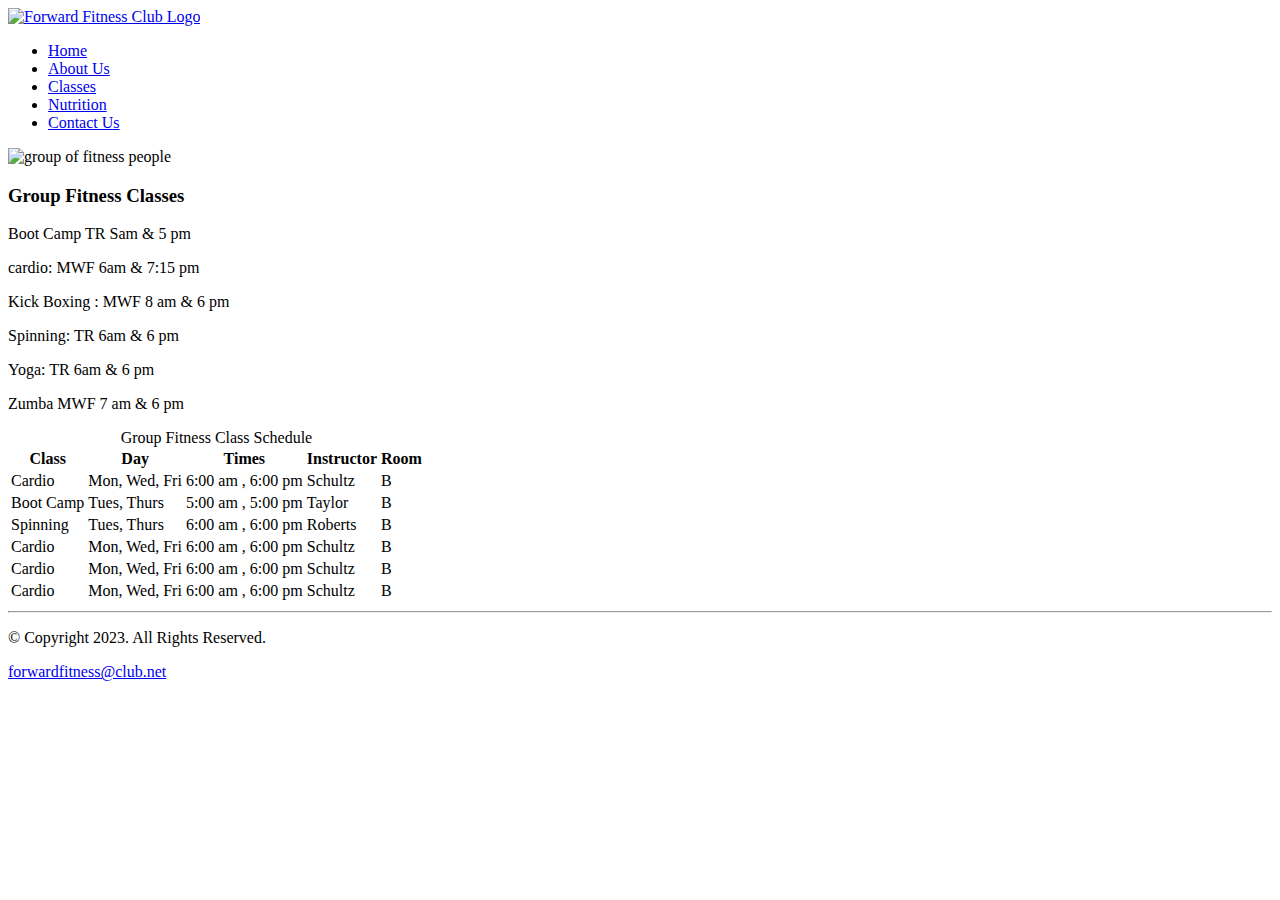
==== classes.html @ 401cbb16 "Add files via upload" ====
<!DOCTYPE html>

<!-- This website template was created by: Jalyin Gonzalez -->

<html lang="en">
  <head>
    <meta charset="UTF-8" />
    <title>Forward Fitness Club</title>
    <link rel="stylesheet" href="css/styles.css" />
    <meta name="viewport" content="width=device-width, initial-scale=1" />
    <link rel="preconnect" href="https://fonts.googleapis.com" />
    <link rel="preconnect" href="https://fonts.gstatic.com" crossorigin />
    <link
      href="https://fonts.googleapis.com/css2?family=Roboto+Slab&family=Francois+One&display=swap"
      
    />
    <link rel="stylesheet"
    href="fitness /styles.css"/>
  </head>
  <body>
    <div id="cont                                       2ainer">
      <!-- Use the header area for the website name or logo -->
      <header>
        <a href="index.html">
          <img
            src="images/forward-fitness-logo.png"
            alt="Forward Fitness Club Logo"
        /></a>
      </header>

      <!-- Use the nav area to add hyperlinks to other pages within the website -->
      <nav>
        <ul>
          <li><a href="index.html">Home</a></li>
          <li><a href="about.html">About Us</a></li>
          <li><a href="classes.html">Classes</a></li>
          <li><a href="nutrition.html">Nutrition</a></li>
          <li><a href="contact.html">Contact Us</a></li>
        </ul>
      </nav>

      <!-- Hero Image-->
      <div id="hero" class="tablet-desktop">
        <img
          src="images/classes-hero-image.jpg"
          alt="group of fitness people"
        />
      </div>
      <main> 
        <div class = 'mobile'>
            <h3> Group Fitness Classes</h3>
            <p> Boot Camp TR Sam &amp; 5 pm</p>
            <p> cardio: MWF 6am  &amp; 7:15 pm</p>
            <p> Kick Boxing : MWF 8 am  &amp; 6 pm</p>
            <p>Spinning: TR 6am  &amp; 6 pm</p>
            <p> Yoga: TR 6am  &amp; 6 pm</p>
            <p> Zumba MWF 7 am  &amp; 6 pm</p>
        </div>

        <div class = "tablet-desktop">
            <table>
                <!-- strart table -->
                <caption>
                    Group Fitness Class Schedule
                </caption>

                <tr>
                    <!-- Row 1-->
                    <th> Class </th>
                    <th> Day </th>
                    <th> Times</th>
                    <TH> Instructor</TH>
                    <th>Room</th>
                </tr>

                <tr> 
                    <!-- 2 row -->
                    <td>Cardio</td>
                    <td> Mon, Wed, Fri</td>
                    <td> 6:00 am , 6:00 pm</td>
                    <td>Schultz</td>
                    <td>B</td>
                </tr>

                <tr> 
                    <!-- 3 row -->
                    <td>Boot Camp</td>
                    <td> Tues, Thurs</td>
                    <td> 5:00 am , 5:00 pm</td>
                    <td>Taylor</td>
                    <td>B</td>

                    <tr> 
                        <!-- 4 row -->
                        <td>Spinning</td>
                        <td> Tues, Thurs</td>
                        <td> 6:00 am , 6:00 pm</td>
                        <td>Roberts</td>
                        <td>B</td>
                    </tr>

                    <tr> 
                        <!-- 5 row -->
                        <td>Cardio</td>
                        <td> Mon, Wed, Fri</td>
                        <td> 6:00 am , 6:00 pm</td>
                        <td>Schultz</td>
                        <td>B</td>
                    </tr>

                    <tr> 
                        <!-- 6 row -->
                        <td>Cardio</td>
                        <td> Mon, Wed, Fri</td>
                        <td> 6:00 am , 6:00 pm</td>
                        <td>Schultz</td>
                        <td>B</td>
                    </tr>

                    <tr> 
                        <!-- 7 row -->
                        <td>Cardio</td>
                        <td> Mon, Wed, Fri</td>
                        <td> 6:00 am , 6:00 pm</td>
                        <td>Schultz</td>
                        <td>B</td>
                    </tr>

                </tr>
            </table>
        </div>
      </main>

      <hr />

      <!-- Use the footer area to add webpage footer content -->
      <footer>
        <p>&copy; Copyright 2023. All Rights Reserved.</p>

        <p>
          <a href="mailto:forwardfitness@club.net">forwardfitness@club.net</a>
        </p>
      </footer>
    </div>
  </body>
</html>
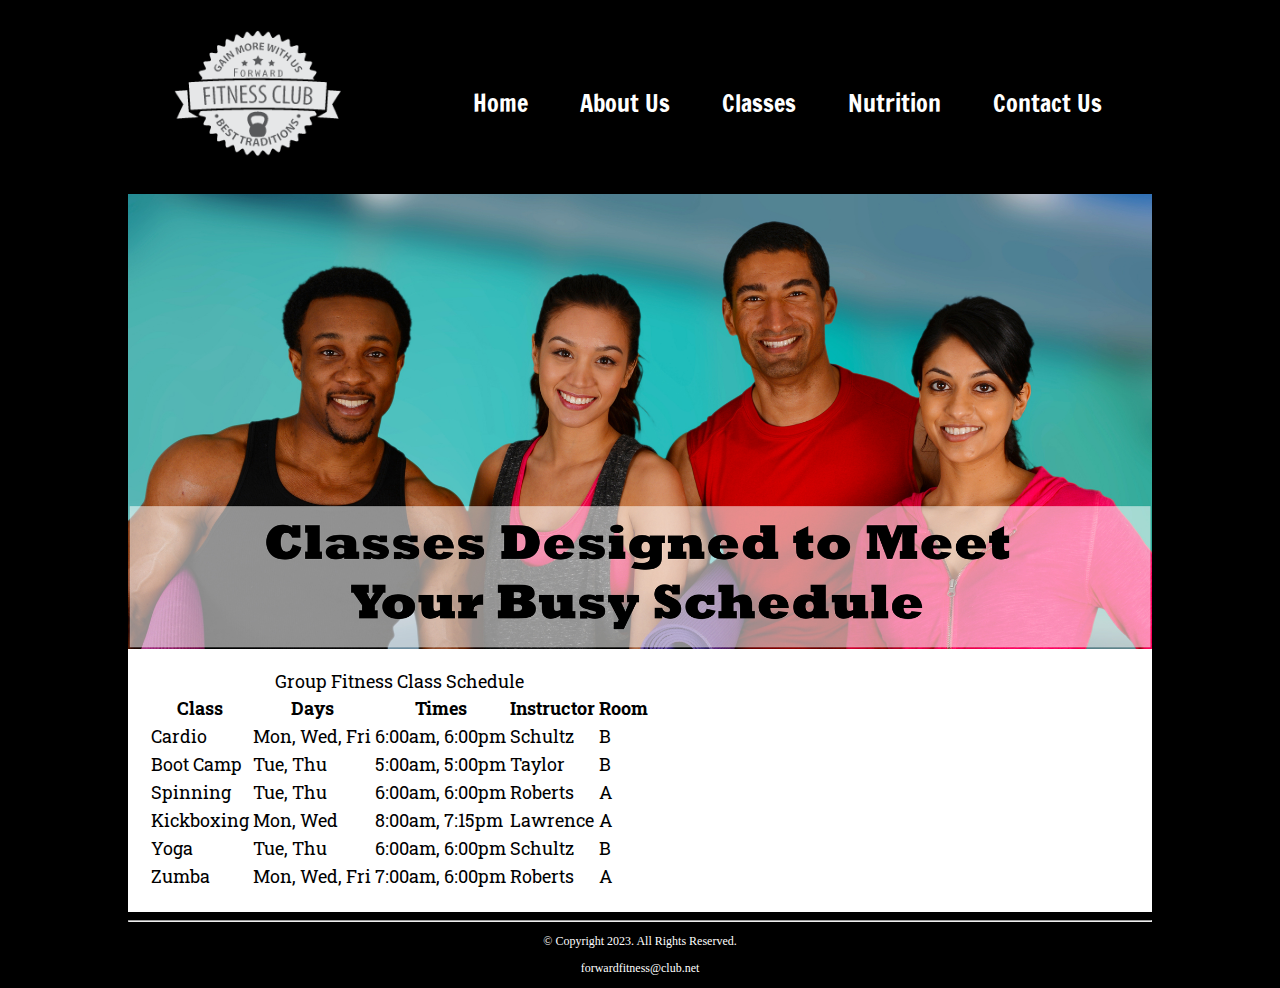
==== commit fa3e8c06: "Add files via upload" ====
--- a/classes.html
+++ b/classes.html
@@ -1,146 +1,151 @@
-<!DOCTYPE html>
-
-<!-- This website template was created by: Jalyin Gonzalez -->
-
-<html lang="en">
-  <head>
-    <meta charset="UTF-8" />
-    <title>Forward Fitness Club</title>
-    <link rel="stylesheet" href="css/styles.css" />
-    <meta name="viewport" content="width=device-width, initial-scale=1" />
-    <link rel="preconnect" href="https://fonts.googleapis.com" />
-    <link rel="preconnect" href="https://fonts.gstatic.com" crossorigin />
-    <link
-      href="https://fonts.googleapis.com/css2?family=Roboto+Slab&family=Francois+One&display=swap"
-      
-    />
-    <link rel="stylesheet"
-    href="fitness /styles.css"/>
-  </head>
-  <body>
-    <div id="cont                                       2ainer">
-      <!-- Use the header area for the website name or logo -->
-      <header>
-        <a href="index.html">
-          <img
-            src="images/forward-fitness-logo.png"
-            alt="Forward Fitness Club Logo"
-        /></a>
-      </header>
-
-      <!-- Use the nav area to add hyperlinks to other pages within the website -->
-      <nav>
-        <ul>
-          <li><a href="index.html">Home</a></li>
-          <li><a href="about.html">About Us</a></li>
-          <li><a href="classes.html">Classes</a></li>
-          <li><a href="nutrition.html">Nutrition</a></li>
-          <li><a href="contact.html">Contact Us</a></li>
-        </ul>
-      </nav>
-
-      <!-- Hero Image-->
-      <div id="hero" class="tablet-desktop">
-        <img
-          src="images/classes-hero-image.jpg"
-          alt="group of fitness people"
-        />
-      </div>
-      <main> 
-        <div class = 'mobile'>
-            <h3> Group Fitness Classes</h3>
-            <p> Boot Camp TR Sam &amp; 5 pm</p>
-            <p> cardio: MWF 6am  &amp; 7:15 pm</p>
-            <p> Kick Boxing : MWF 8 am  &amp; 6 pm</p>
-            <p>Spinning: TR 6am  &amp; 6 pm</p>
-            <p> Yoga: TR 6am  &amp; 6 pm</p>
-            <p> Zumba MWF 7 am  &amp; 6 pm</p>
-        </div>
-
-        <div class = "tablet-desktop">
-            <table>
-                <!-- strart table -->
-                <caption>
-                    Group Fitness Class Schedule
-                </caption>
-
-                <tr>
-                    <!-- Row 1-->
-                    <th> Class </th>
-                    <th> Day </th>
-                    <th> Times</th>
-                    <TH> Instructor</TH>
-                    <th>Room</th>
-                </tr>
-
-                <tr> 
-                    <!-- 2 row -->
-                    <td>Cardio</td>
-                    <td> Mon, Wed, Fri</td>
-                    <td> 6:00 am , 6:00 pm</td>
-                    <td>Schultz</td>
-                    <td>B</td>
-                </tr>
-
-                <tr> 
-                    <!-- 3 row -->
-                    <td>Boot Camp</td>
-                    <td> Tues, Thurs</td>
-                    <td> 5:00 am , 5:00 pm</td>
-                    <td>Taylor</td>
-                    <td>B</td>
-
-                    <tr> 
-                        <!-- 4 row -->
-                        <td>Spinning</td>
-                        <td> Tues, Thurs</td>
-                        <td> 6:00 am , 6:00 pm</td>
-                        <td>Roberts</td>
-                        <td>B</td>
-                    </tr>
-
-                    <tr> 
-                        <!-- 5 row -->
-                        <td>Cardio</td>
-                        <td> Mon, Wed, Fri</td>
-                        <td> 6:00 am , 6:00 pm</td>
-                        <td>Schultz</td>
-                        <td>B</td>
-                    </tr>
-
-                    <tr> 
-                        <!-- 6 row -->
-                        <td>Cardio</td>
-                        <td> Mon, Wed, Fri</td>
-                        <td> 6:00 am , 6:00 pm</td>
-                        <td>Schultz</td>
-                        <td>B</td>
-                    </tr>
-
-                    <tr> 
-                        <!-- 7 row -->
-                        <td>Cardio</td>
-                        <td> Mon, Wed, Fri</td>
-                        <td> 6:00 am , 6:00 pm</td>
-                        <td>Schultz</td>
-                        <td>B</td>
-                    </tr>
-
-                </tr>
-            </table>
-        </div>
-      </main>
-
-      <hr />
-
-      <!-- Use the footer area to add webpage footer content -->
-      <footer>
-        <p>&copy; Copyright 2023. All Rights Reserved.</p>
-
-        <p>
-          <a href="mailto:forwardfitness@club.net">forwardfitness@club.net</a>
-        </p>
-      </footer>
-    </div>
-  </body>
-</html>+<!DOCTYPE html>
+
+<!-- This website template was created by: Jalyin Gonzalez -->
+
+<html lang="en">
+  <head>
+    <meta charset="UTF-8" />
+    <title>Forward Fitness Club</title>
+    <link rel="stylesheet" href="css/styles.css" />
+    <meta name="viewport" content="width=device-width, initial-scale=1" />
+    <link
+      href="https://fonts.googleapis.com/css2?family=Roboto+Slab&family=Francois+One&display=swap"
+      rel="stylesheet"
+    />
+    <link rel="shortcut icon" href="images/favicon.ico" />
+    <link
+      rel="icon"
+      type="image/png"
+      sizes="32x32"
+      href="images/favicon-32.png"
+    />
+    <link
+      rel="apple-touch-icon"
+      sizes="180x180"
+      href="images/apple-touch-icon.png"
+    />
+    <link rel="icon" sizes="192x192" href="images/android-chrome-192.png" />
+  </head>
+
+  <body>
+    <div id="container">
+      <!-- Use the header area for the website name or logo -->
+      <header>
+        <a href="index.html">
+          <img
+            src="images/forward-fitness-logo.png"
+            alt="Forward Fitness Club Logo"
+        /></a>
+      </header>
+
+      <!-- Use the nav area to add hyperlinks to other pages within the website -->
+      <nav>
+        <ul>
+          <li><a href="index.html">Home</a></li>
+          <li><a href="about.html">About Us</a></li>
+          <li><a href="classes.html">Classes</a></li>
+          <li><a href="nutrition.html">Nutrition</a></li>
+          <li><a href="contact.html">Contact Us</a></li>
+        </ul>
+      </nav>
+
+      <!-- Classes Hero Image-->
+      <div id="hero" class="tablet-desktop">
+        <img
+          src="images/classes-hero-image.jpg"
+          alt="group of fitness people"
+        />
+      </div>
+
+      <!-- Use the main area to add the main content of the webpage -->
+      <main>
+        <div class="mobile">
+          <h3>Group Fitness Classes</h3>
+          <p>Boot Camp: TR 5am &amp; 5pm</p>
+          <p>Cardio: MWF 6am &amp; 6pm</p>
+          <p>Kickboxing: MWF 8am &amp; 7:15pm</p>
+          <p>Spinning: TR 6am &amp; 6pm</p>
+          <p>Yoga: TR 6am &amp; 6pm</p>
+          <p>Zumba: MWF 7am &amp; 6pm</p>
+        </div>
+
+        <div class="tablet-desktop">
+          <table>
+            <!--Start Table -->
+            <caption>
+              Group Fitness Class Schedule
+            </caption>
+            <tr>
+              <!-- Row 1 -->
+              <th>Class</th>
+              <th>Days</th>
+              <th>Times</th>
+              <th>Instructor</th>
+              <th>Room</th>
+            </tr>
+            <tr>
+              <!-- Row 2 -->
+              <td>Cardio</td>
+              <td>Mon, Wed, Fri</td>
+              <td>6:00am, 6:00pm</td>
+              <td>Schultz</td>
+              <td>B</td>
+            </tr>
+            <tr>
+              <!-- Row 3 -->
+              <td>Boot Camp</td>
+              <td>Tue, Thu</td>
+              <td>5:00am, 5:00pm</td>
+              <td>Taylor</td>
+              <td>B</td>
+            </tr>
+            <tr>
+              <!-- Row 4 -->
+              <td>Spinning</td>
+              <td>Tue, Thu</td>
+              <td>6:00am, 6:00pm</td>
+              <td>Roberts</td>
+              <td>A</td>
+            </tr>
+            <tr>
+              <!-- Row 5 -->
+              <td>Kickboxing</td>
+              <td>Mon, Wed</td>
+              <td>8:00am, 7:15pm</td>
+              <td>Lawrence</td>
+              <td>A</td>
+            </tr>
+            <tr>
+              <!-- Row 6 -->
+              <td>Yoga</td>
+              <td>Tue, Thu</td>
+              <td>6:00am, 6:00pm</td>
+              <td>Schultz</td>
+              <td>B</td>
+            </tr>
+            <tr>
+              <!-- Row 7 -->
+              <td>Zumba</td>
+              <td>Mon, Wed, Fri</td>
+              <td>7:00am, 6:00pm</td>
+              <td>Roberts</td>
+              <td>A</td>
+            </tr>
+          </table>
+          <!-- End Table-->
+        </div>
+      </main>
+
+      <hr />
+
+      <!-- Use the footer area to add webpage footer content -->
+      <footer>
+        <p>&copy; Copyright 2023. All Rights Reserved.</p>
+
+        <p>
+          <a href="mailto:forwardfitness@club.net">forwardfitness@club.net</a>
+        </p>
+      </footer>
+    </div>
+  </body>
+</html>
--- a/css/styles.css
+++ b/css/styles.css
@@ -0,0 +1,421 @@
+/*
+Author: Mohamed Hannioui
+Date: 3/28/2023
+File Name: styles.css
+*/
+
+/* CSS Reset */
+body,
+header,
+nav,
+main,
+footer,
+h1,
+div,
+img,
+ul,
+figure,
+figcaption,
+section,
+article,
+aside {
+  margin: 0;
+  padding: 0;
+  border: 0;
+}
+
+/* Styles rule for body and images */
+body {
+  background-color: #000;
+}
+
+img {
+  width: 100%;
+  display: block;
+}
+
+/* Style rule for box sizing applies to all elements */
+* {
+  box-sizing: border-box;
+}
+
+/* Style rules for mobile viewport */
+
+/* Style rule for header */
+
+header {
+  top: 0;
+  background-color: #000;
+}
+
+header img {
+  margin: 0 auto;
+}
+
+/* Styles rule for navigatin area */
+nav {
+  padding: 1%;
+  margin-bottom: 1%;
+}
+
+nav ul {
+  list-style-type: none;
+  text-align: center;
+}
+
+nav li {
+  font-size: 1.5em;
+  font-family: "Francois One", sans-serif;
+  border-top: 1px solid #fff;
+}
+
+nav li:first-child {
+  border-top: none;
+}
+
+nav li a {
+  display: block;
+  color: #fff;
+  padding: 0.5em 1em;
+  text-decoration: none;
+}
+
+/* show mobile class, hide tablet-desktop class */
+.mobile {
+  display: block;
+}
+
+.tablet-desktop {
+  display: none;
+}
+
+/* Styles rules for main content */
+main {
+  background-color: #fff;
+  padding: 2%;
+  font-size: 1.15em;
+  font-family: "Roboto Slab", serif;
+}
+
+.mobile h3 {
+  text-shadow: 5px 5px 8px #ccc;
+}
+
+article img {
+  margin: 0 auto;
+}
+
+article ul {
+  margin-left: 10%;
+}
+
+article:nth-of-type(2) {
+  background-color: rgba(204, 204, 204, 0.3);
+}
+
+article {
+  padding: 2%;
+}
+
+article h3 {
+  text-align: center;
+}
+
+.tel-link {
+  background-color: #404040;
+  padding: 2%;
+  margin: auto;
+  width: 80%;
+  text-align: center;
+  border-radius: 20px;
+}
+
+.tel-link a {
+  color: #fff;
+  text-decoration: none;
+  font-size: 1.5em;
+  display: block;
+}
+
+.hours {
+  margin-left: 10%;
+}
+
+.action {
+  font-size: 1.35em;
+  color: #666600;
+  font-weight: bold;
+  text-shadow: 5px 5px 8px #ccc;
+}
+
+.frame {
+  position: relative;
+  max-width: 450px;
+  margin: 2% auto;
+}
+
+.pic-text {
+  position: absolute;
+  bottom: 0;
+  background: rgba(0, 0, 0, 0.5);
+  color: #fff;
+  width: 100%;
+  padding: 20px;
+  text-align: center;
+  font-family: Verdana, Arial, sans-serif;
+  font-size: 1.5em;
+  font-weight: bold;
+}
+
+#weights,
+#cardio,
+#training {
+  margin: 0 2%;
+}
+
+.round {
+  border-radius: 20px;
+}
+
+.external-link {
+  color: #666600;
+  font-weight: bold;
+  text-decoration: none;
+}
+
+#contact {
+  text-align: center;
+}
+
+#contact .contact-email-link {
+  color: #666600;
+  text-decoration: none;
+}
+
+.map {
+  border: 2px solid #000;
+  width: 95%;
+  height: 50%;
+}
+
+/* Style rule for footer content */
+footer p {
+  font-size: 0.75em;
+  text-align: center;
+  color: #fff;
+  padding: 0 1em;
+}
+
+footer p a {
+  color: #fff;
+  text-decoration: none;
+}
+
+h1 {
+  text-align: center;
+}
+
+#container {
+  width: 80%;
+  margin: 0 auto;
+}
+
+.box1 {
+  float: left;
+  height: 300px;
+  width: 300px;
+  border: 5px solid;
+  border-color: #fff;
+  font-size: 40px;
+  background-color: tomato;
+  text-align: center;
+}
+
+.box2 {
+  clear: left;
+  height: 300px;
+  width: 300px;
+  border: 5px solid;
+  border-color: #fff;
+  font-size: 40px;
+  background-color: olivedrab;
+}
+
+/* Media Query for Tablet Viewport */
+
+@media screen and (min-width: 630px), print {
+  /* Tablet Viewport: Show tablet-desktop class, hide mobile class */
+  .tablet-desktop {
+    display: block;
+  }
+
+  .mobile {
+    display: none;
+  }
+
+  /* Tablet Viewport: Style rule for header */
+  header {
+    position: static;
+    padding-bottom: 2%;
+  }
+
+  /* Tablet Viewport: Style rules for nav area */
+  nav li {
+    border-top: none;
+    display: inline-block;
+    border-right: 1px solid #fff;
+  }
+
+  nav li:last-child {
+    border-right: none;
+  }
+
+  nav li a {
+    padding: 0.1em 0.75em;
+  }
+
+  /* Tablet Viewport: Style rules for main content area */
+  main ul {
+    margin: 0 0 4% 10%;
+  }
+
+  .grid {
+    display: grid;
+    grid-template-columns: auto auto auto;
+    gap: 20px;
+  }
+
+  .pic-text {
+    font-size: 1em;
+    padding: 10px;
+  }
+
+  aside {
+    text-align: center;
+    font-size: 1.25em;
+    font-style: italic;
+    font-weight: bold;
+    padding: 2%;
+    background-color: rgba(204, 204, 204, 0.5);
+    box-shadow: 5px 5px 8px #000;
+    text-shadow: 5px 5px 5px #b3b3b3;
+    border-radius: 0 15px;
+  }
+
+  .grid-item4 {
+    grid-column: 1 / span 3;
+  }
+
+  #exercises {
+    border-top: 1px solid #000;
+    border-bottom: 1px solid #000;
+    background: linear-gradient(to right, #ccc, #fff);
+    background-color: #f2f2f2;
+    padding: 1% 2%;
+  }
+
+  #exercises dt {
+    font-weight: bold;
+  }
+
+  #exercises dd {
+    padding: 0.5% 1% 2% 0;
+  }
+
+  .tel-num {
+    font-size: 1.25em;
+  }
+
+  .map {
+    width: 600px;
+    height: 450px;
+  }
+}
+
+/* Media Query for Desktop Viewport */
+@media screen and (min-width: 769px), print {
+  /* Desktop Viewport: Style rule for header */
+  header {
+    width: 25%;
+    float: left;
+    padding-bottom: 0;
+  }
+
+  /* Desktop Viewport: Style rules for nav area */
+  nav {
+    float: right;
+    width: 70%;
+    margin: 4em 1em 0 0;
+  }
+
+  nav ul {
+    text-align: right;
+  }
+
+  nav li {
+    border: none;
+  }
+
+  nav li a {
+    padding: 0.5em 1em;
+  }
+
+  nav li a:hover {
+    color: #000;
+    background-color: #fff;
+  }
+
+  /* Desktop Viewport: Style Rules for main content */
+  main {
+    clear: left;
+  }
+
+  main h1 {
+    font-size: 1.8em;
+  }
+
+  article h3 {
+    font-size: 1.75em;
+  }
+
+  .pic-text {
+    font-size: 1.5em;
+    padding: 20px;
+  }
+
+  .frame {
+    opacity: 0.9;
+  }
+
+  .frame:hover {
+    opacity: 1;
+    box-shadow: 8px 8px 10px #808080;
+  }
+
+  #weights,
+  #cardio,
+  #training {
+    width: 29%;
+    float: left;
+    margin: 0 2%;
+  }
+
+  #exercises {
+    clear: left;
+  }
+}
+
+/* Media Query for Large Desktop Viewports */
+@media screen and (min-width: 1921px) {
+  #container {
+    width: 1920px;
+    margin: 0 auto;
+  }
+}
+
+/* Media Query for Print */
+@media print {
+  body {
+    color: #000;
+  }
+}
